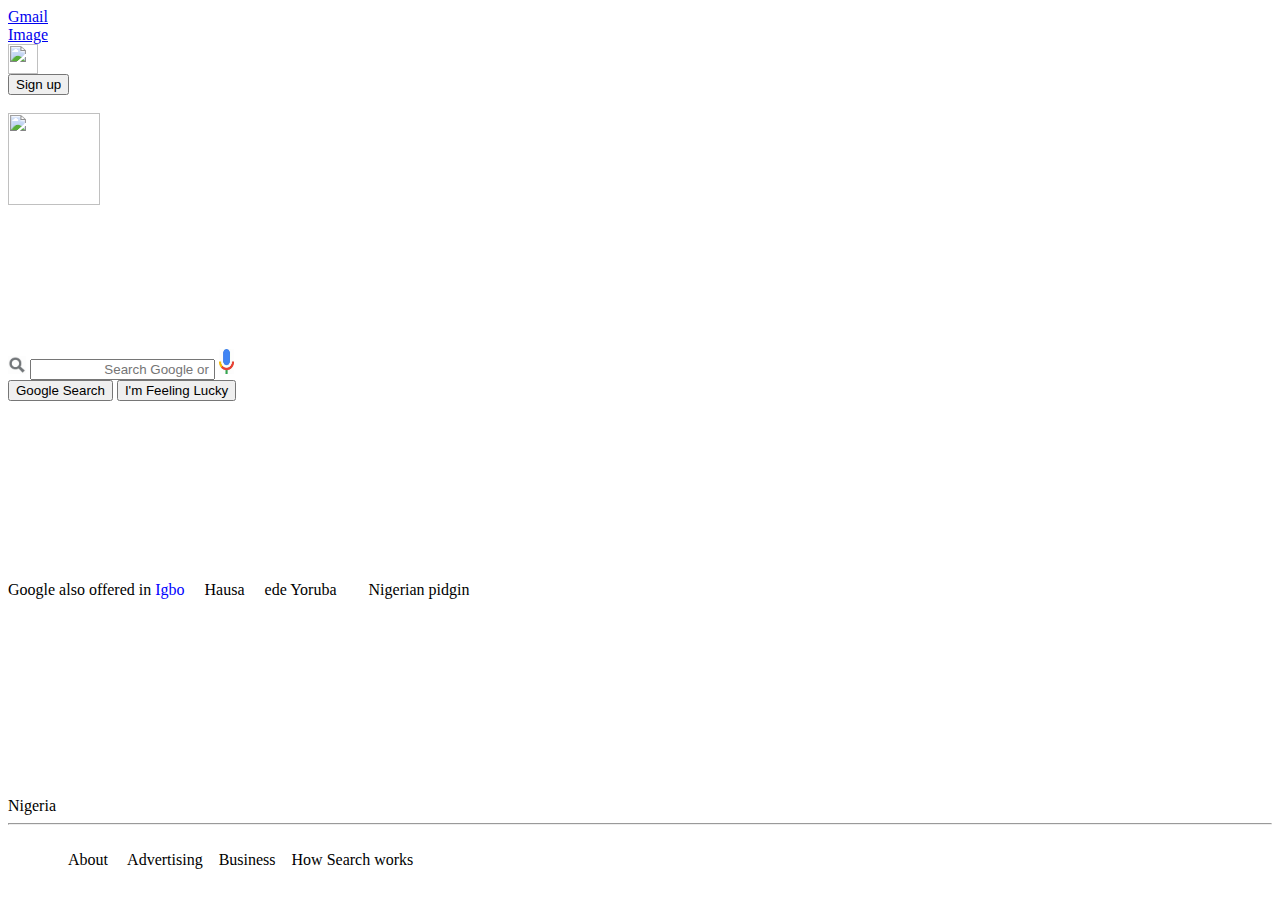
==== index.html @ eed25001 "Add files via upload" ====
<html>
<head>
    
    <meta charset="utf-8" />
    <meta http-equiv="X-UA-Compatible" content="IE=edge">
    <title></title>
   
    <meta name="viewport" content="width=device-width, initial-scale=0.5">
    <link rel="stylesheet" type="text/css" media="screen" href="assets/index.css" />
    <script src="main.js"></script>
</head>
     <body>
         <nav id="navbar" >
        <div id="gmaila"><a href="https://gmail.com" id="gmail">Gmail</a></div>
        <div id="imga"><a href="#">Image</a></div>
        <div id="btnapps">
            <img src="assets/google1.png" alt="" width="30px" id="img" title="google apps">
            <div id="btn"><button id="signup">Sign up</button></div>
        </div>
         </nav><br>
         
         <div id="body">
            <img src="assets/logo.png" alt="" height="92px"><br><br><br>
             

         </div><br><br><br><br><br><br>
         <footer id= >
            <img src="search.jpg" alt="" height="18px" width="18px" class="search"> <input type="text" id="search" placeholder="  &nbsp;  &nbsp;&nbsp;&nbsp;&nbsp;&nbsp;&nbsp;&nbsp;&nbsp;&nbsp;&nbsp;&nbsp;&nbsp;&nbsp; Search Google or type a URL" title="Search"> <img src="mic.jpg" alt="" height=25px" width="15px" id="mic">
         </footer>
         <button id="Gs" >Google Search</button>
             <button id="Lucky">I'm Feeling Lucky</button>
             <br> <br><br><br><br><br><br><br><br><br><br>
          <div id="lang">   Google also offered in <span style="color: blue;"> Igbo</span>
            &nbsp;&nbsp;&nbsp; <span id="haus">Hausa  &nbsp;&nbsp;&nbsp; ede Yoruba &nbsp;&nbsp;&nbsp;
            &nbsp;&nbsp;&nbsp;Nigerian pidgin</span> 
            </div> 
          <br><br><br><br><br><br><br><br><br><br><br>
          <div class="footer">
              Nigeria
              <hr><br>
              &nbsp;&nbsp;&nbsp; &nbsp;&nbsp;&nbsp; &nbsp;&nbsp;&nbsp; &nbsp;&nbsp;&nbsp;About &nbsp;&nbsp;&nbsp; Advertising &nbsp;&nbsp;&nbsp;Business &nbsp;&nbsp;&nbsp;How Search works 
          </div>
    </body>
    </html>
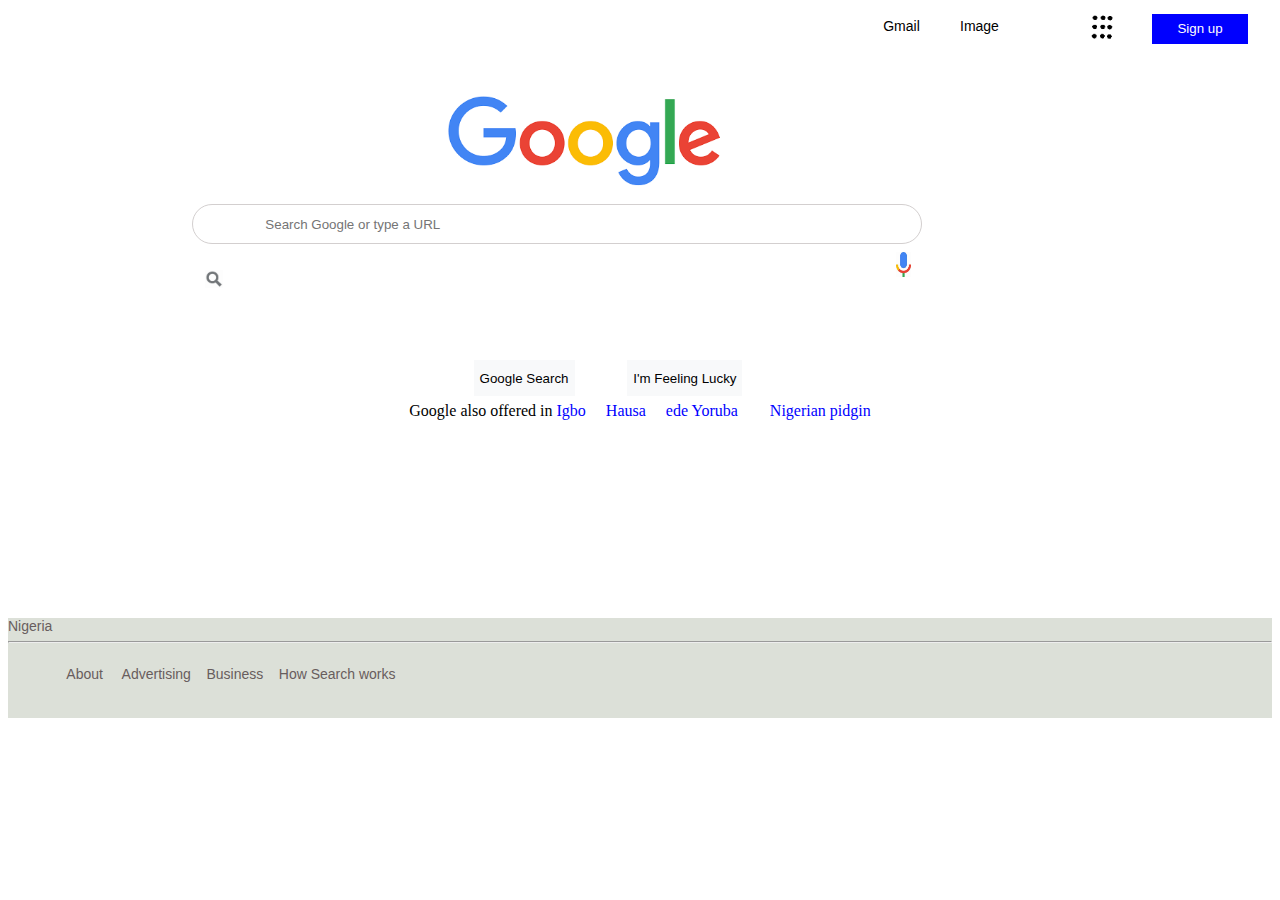
==== commit 95431d65: "Update index.html" ====
--- a/index.html
+++ b/index.html
@@ -6,7 +6,7 @@
     <title></title>
    
     <meta name="viewport" content="width=device-width, initial-scale=0.5">
-    <link rel="stylesheet" type="text/css" media="screen" href="assets/index.css" />
+    <link rel="stylesheet" type="text/css" media="screen" href="index.css" />
     <script src="main.js"></script>
 </head>
      <body>
@@ -14,13 +14,13 @@
         <div id="gmaila"><a href="https://gmail.com" id="gmail">Gmail</a></div>
         <div id="imga"><a href="#">Image</a></div>
         <div id="btnapps">
-            <img src="assets/google1.png" alt="" width="30px" id="img" title="google apps">
+            <img src="google1.png" alt="" width="30px" id="img" title="google apps">
             <div id="btn"><button id="signup">Sign up</button></div>
         </div>
          </nav><br>
          
          <div id="body">
-            <img src="assets/logo.png" alt="" height="92px"><br><br><br>
+            <img src="logo.png" alt="" height="92px"><br><br><br>
              
 
          </div><br><br><br><br><br><br>
@@ -41,4 +41,4 @@
               &nbsp;&nbsp;&nbsp; &nbsp;&nbsp;&nbsp; &nbsp;&nbsp;&nbsp; &nbsp;&nbsp;&nbsp;About &nbsp;&nbsp;&nbsp; Advertising &nbsp;&nbsp;&nbsp;Business &nbsp;&nbsp;&nbsp;How Search works 
           </div>
     </body>
-    </html>+    </html>
--- a/index.css
+++ b/index.css
@@ -0,0 +1,76 @@
+#navbar{width: 100%;
+height: 10%;
+border-radius: 10px;
+display: inline-flex;
+}
+
+#gmaila{position: absolute;
+left: 69%;
+top: 2%;
+font-family: Arial, sans-serif;
+font-size: 14px;}
+
+#imga{position: absolute;
+left: 75%;
+top: 2%;
+font-family: Arial, sans-serif;
+font-size: 14px;
+}
+
+#img{position: absolute;
+left: 85%;
+top: 1%;}
+
+#signup{position: absolute;
+left: 90%;
+top: 1.5%; 
+background-color: blue;
+color: rgb(255, 253, 253);
+border: blue;
+height: 30;
+width: 96px ;}
+#body{position: absolute;
+left: 35%;}
+a:link{text-decoration: none;
+color: #000;}
+
+#search{
+    position: absolute;
+    left: 15%;
+    width:  57%;
+    height: 40px;
+    border-radius: 20px;
+    outline: none;
+    font-family: Arial, sans-serif;
+    background: transparent;
+    
+border:  0.2px solid  rgb(211, 207, 207);}
+ #Gs{position: absolute;
+ top: 40%;
+height: 36px;
+left: 37%;
+background-color: #f8f9fa;
+outline: none;
+font-family: Arial, Helvetica, sans-serif;
+border: none;}
+
+#lucky{position: absolute;
+left: 49%;
+top: 40%;
+font-family: Arial, Helvetica, sans-serif;
+height: 36px;
+background-color: #f8f9fa;
+border: none;}
+#mic{position: absolute;
+left: 70%;
+top: 28%; }
+.search{position: absolute;
+    left: 16%;
+top: 30%;}
+    #lang{text-align: center;}
+    #haus{color: blue;}
+    .footer{color: rgb(104, 93, 93);
+    background-color: rgb(220, 224, 216);
+font-family: Arial, sans-serif;
+font-size: 14px;
+height: 100px;}